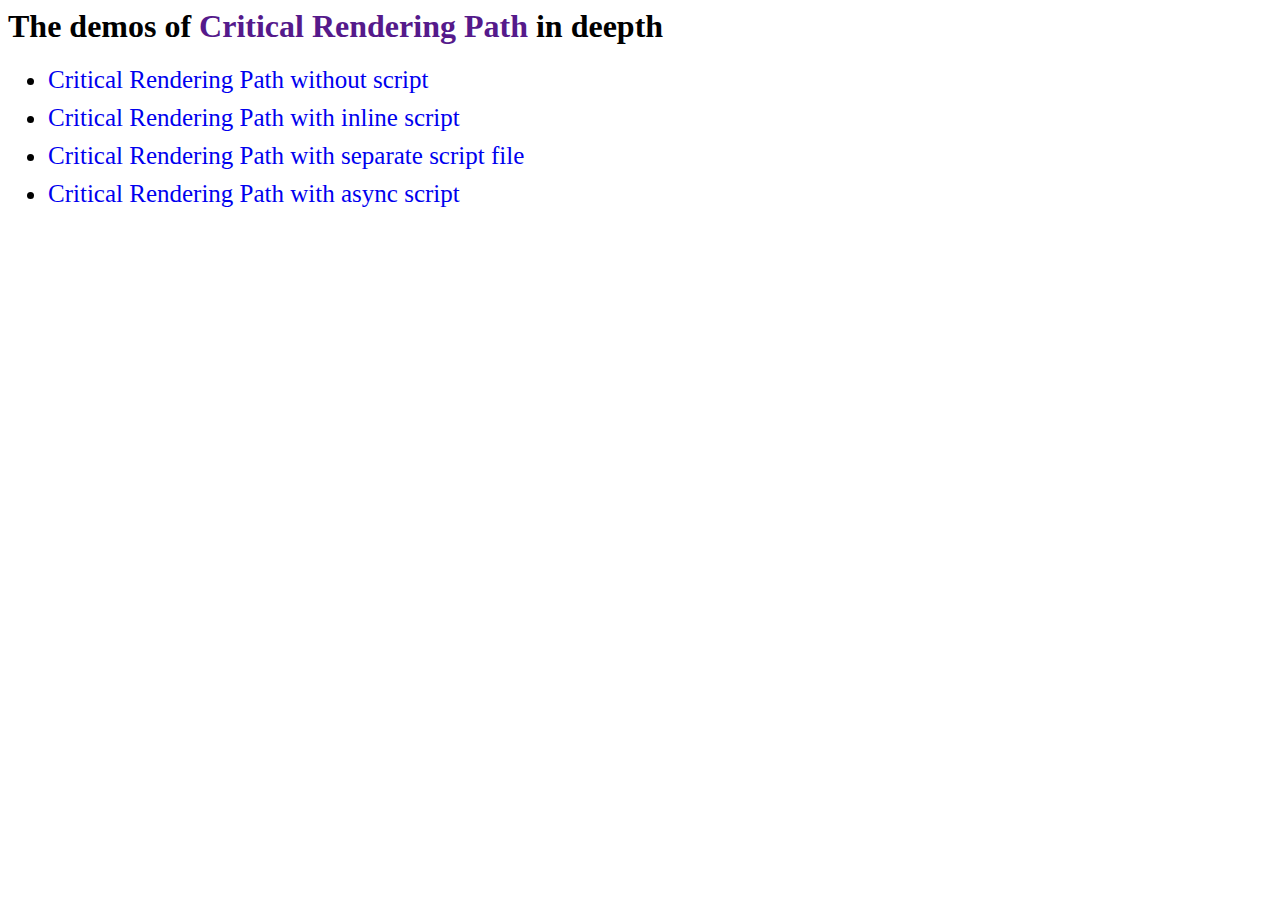
==== index.html @ 0f544860 "update: 上传4个demo" ====
<html lang="en">

<head>
  <meta charset="UTF-8">
  <meta name="viewport" content="width=device-width, initial-scale=1.0">
  <meta http-equiv="X-UA-Compatible" content="ie=edge">
  <title>Critical Rendering Path</title>
  <style>
    ul > li {
      margin-bottom: 10px;
      font-size: 25px;
    }
    a {
      text-decoration: none;
    }
    a:hover {
      text-decoration: underline;
    }
  </style>
</head>

<body>
  <h1>The demos of <a href="">Critical Rendering Path</a> in deepth</h1>
  <ul>
    <li>
      <a href="./without-script/">Critical Rendering Path without script</a>
    </li>
    <li>
      <a href="./inline-script/">Critical Rendering Path with inline script</a>
    </li>
    <li>
      <a href="./separate-script-file/">Critical Rendering Path with separate script file</a>
    </li>
    <li>
      <a href="./async-script/">Critical Rendering Path with async script</a>
    </li>
  </ul>
</body>

</html>
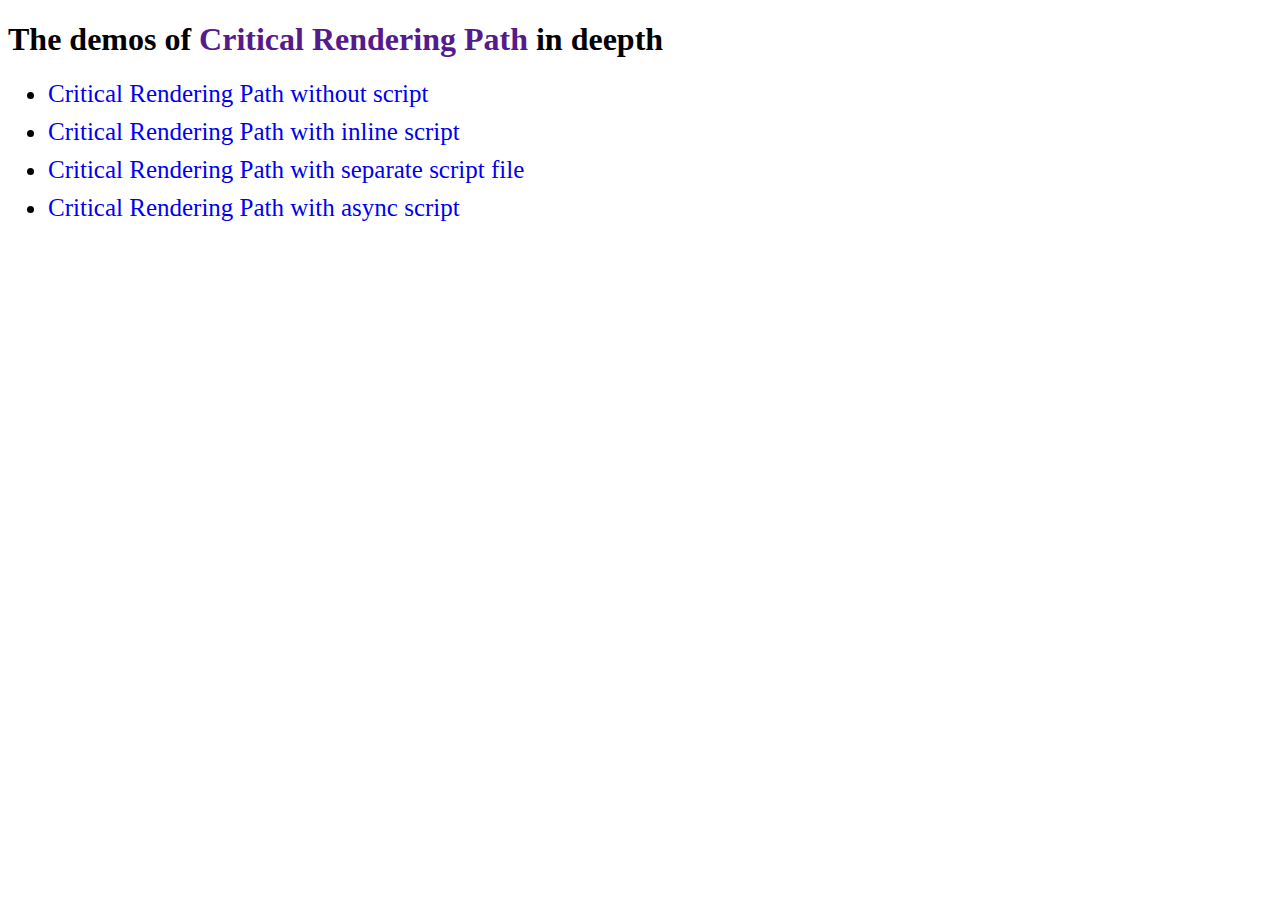
==== commit ef351185: "update: 标识为HTML5" ====
--- a/index.html
+++ b/index.html
@@ -1,5 +1,6 @@
-<html lang="en">
+<!DOCTYPE html>
 
+<html>
 <head>
   <meta charset="UTF-8">
   <meta name="viewport" content="width=device-width, initial-scale=1.0">
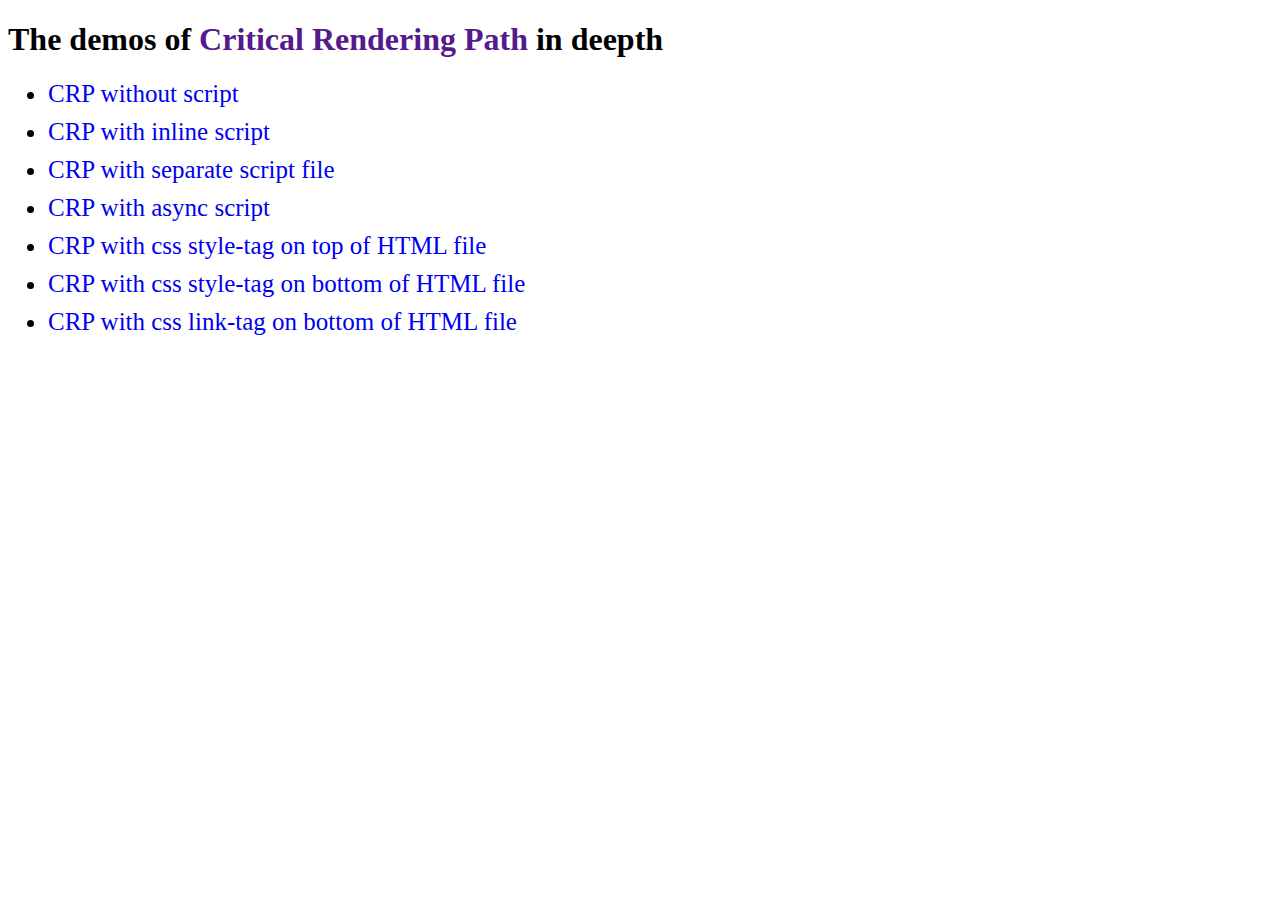
==== commit 52f92789: "update: 新增测试，CSS放置位置对CRP带来的影响" ====
--- a/index.html
+++ b/index.html
@@ -24,16 +24,25 @@
   <h1>The demos of <a href="">Critical Rendering Path</a> in deepth</h1>
   <ul>
     <li>
-      <a href="./without-script/">Critical Rendering Path without script</a>
+      <a href="./without-script/">CRP without script</a>
     </li>
     <li>
-      <a href="./inline-script/">Critical Rendering Path with inline script</a>
+      <a href="./inline-script/">CRP with inline script</a>
     </li>
     <li>
-      <a href="./separate-script-file/">Critical Rendering Path with separate script file</a>
+      <a href="./separate-script-file/">CRP with separate script file</a>
     </li>
     <li>
-      <a href="./async-script/">Critical Rendering Path with async script</a>
+      <a href="./async-script/">CRP with async script</a>
+    </li>
+    <li>
+      <a href="./style-tag-top/">CRP with css style-tag on top of HTML file</a>
+    </li>
+    <li>
+      <a href="./style-tag-bottom/">CRP with css style-tag on bottom of HTML file</a>
+    </li>
+    <li>
+      <a href="./link-tag-bottom/">CRP with css link-tag on bottom of HTML file</a>
     </li>
   </ul>
 </body>
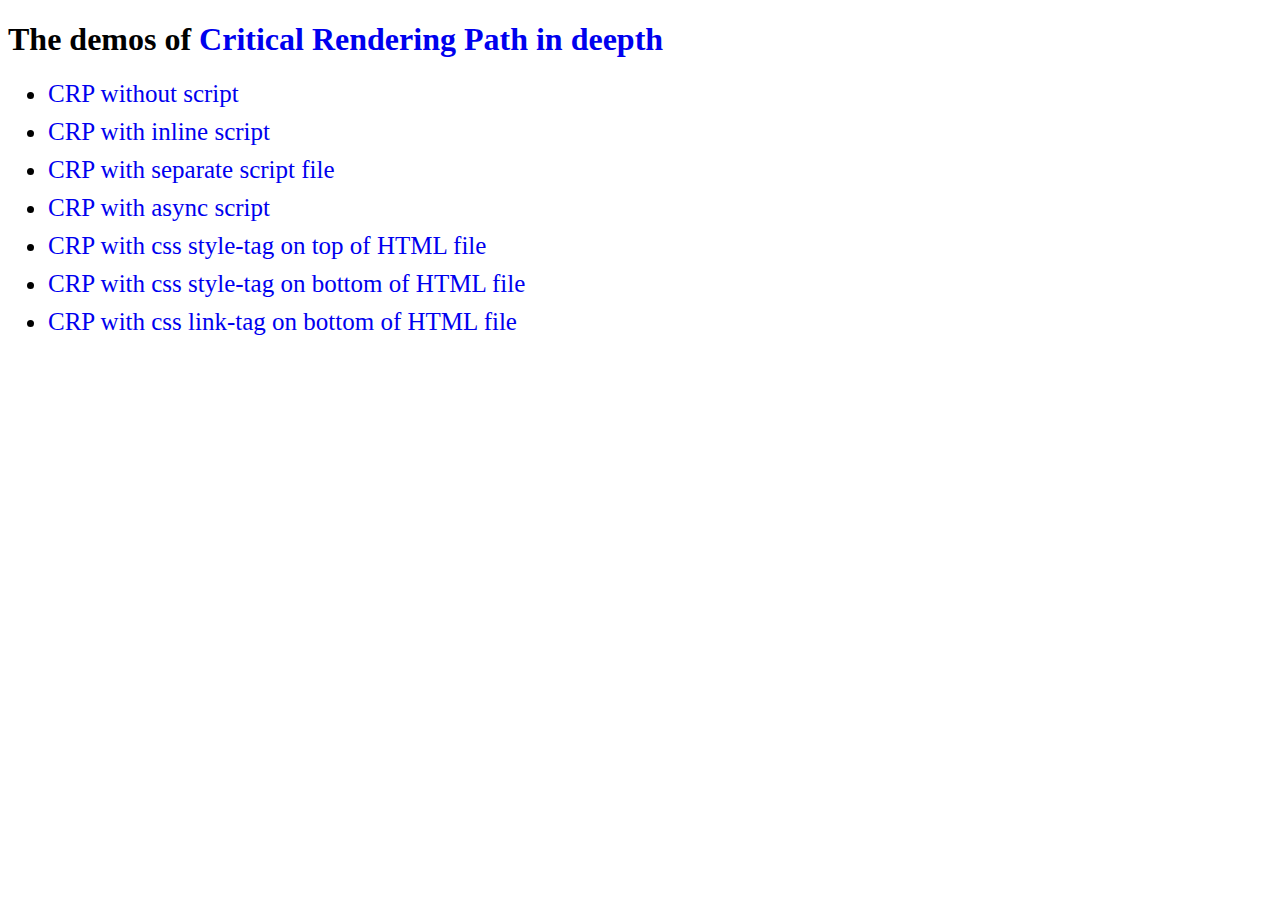
==== commit 1ee86ca0: "update: 完成最终版本" ====
--- a/index.html
+++ b/index.html
@@ -1,19 +1,22 @@
 <!DOCTYPE html>
 
 <html>
+
 <head>
   <meta charset="UTF-8">
   <meta name="viewport" content="width=device-width, initial-scale=1.0">
   <meta http-equiv="X-UA-Compatible" content="ie=edge">
-  <title>Critical Rendering Path</title>
+  <title>Critical Rendering Path Demo</title>
   <style>
-    ul > li {
+    ul>li {
       margin-bottom: 10px;
       font-size: 25px;
     }
+
     a {
       text-decoration: none;
     }
+
     a:hover {
       text-decoration: underline;
     }
@@ -21,7 +24,11 @@
 </head>
 
 <body>
-  <h1>The demos of <a href="">Critical Rendering Path</a> in deepth</h1>
+  <h1>The demos of
+    <a href="https://tianzhich.github.io/blog/learning/2018/09/20/How-a-Webpage-is-Displayed/">
+      Critical Rendering Path in deepth
+    </a>
+  </h1>
   <ul>
     <li>
       <a href="./without-script/">CRP without script</a>
